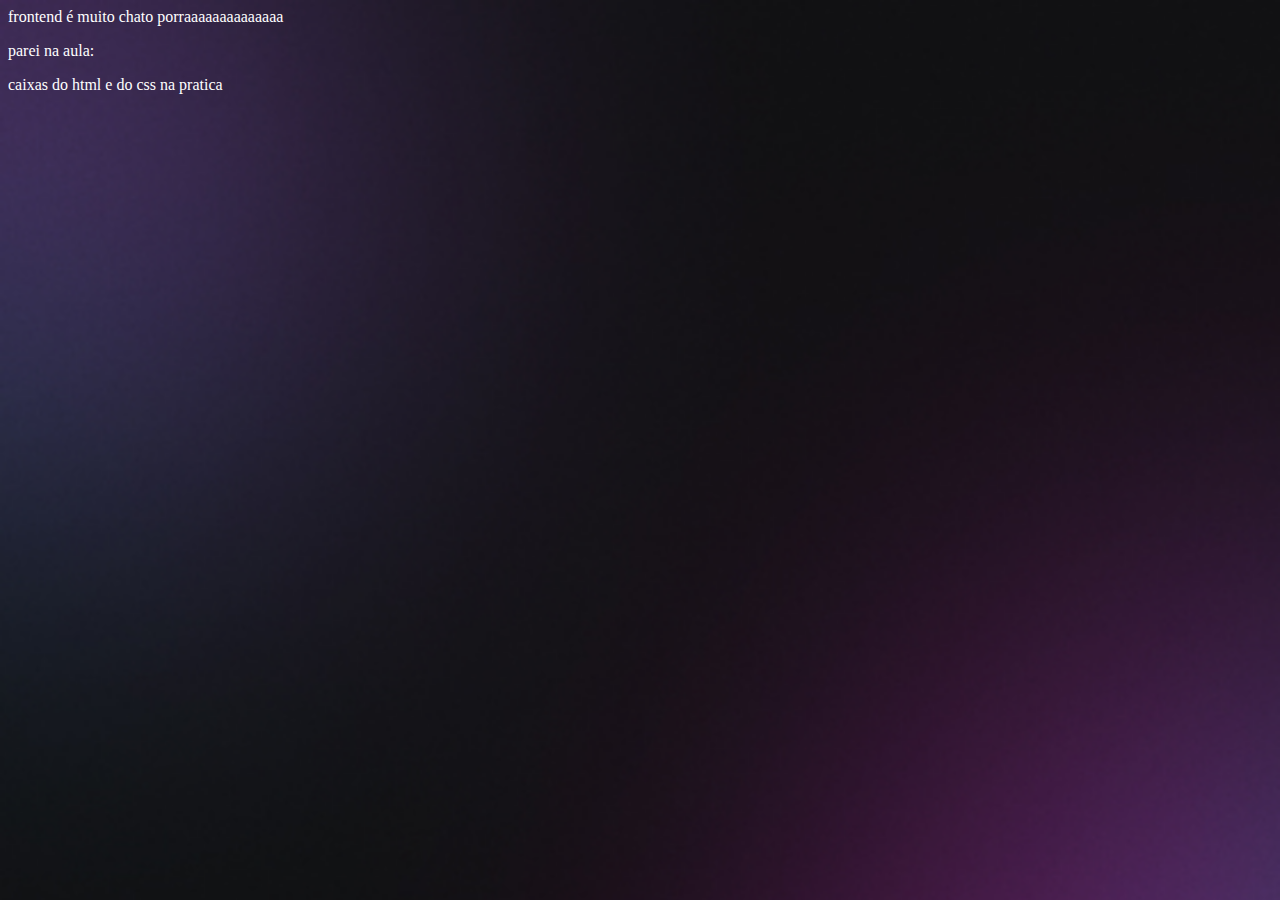
==== index.html @ 3d2202bb "caixas do html e do css na pratica" ====
<!DOCTYPE html>
<html lang="pt-br">
  <head>
    <meta charset="UTF-8" />
    <meta name="viewport" content="width=device-width, initial-scale=1.0" />
    <link rel="stylesheet" href="./style.css">
    <title>DevLinks</title>
  </head>
  <body>
    frontend é muito chato porraaaaaaaaaaaaaa
    <p>parei na aula: </p>
    <p>caixas do html e do css na pratica</p>
  </body>
  <p></p>
</html>
---- style.css ----
body{
    background-image: url(./PROJETO/assets/bg-mobile.jpg);
    background-repeat: no-repeat; /*não repete a imagem*/
    background-position: top center; /*alinha pelo centro e pela cabeça*/
    background-size: cover; /*preenche tudo*/
    color: white;
}
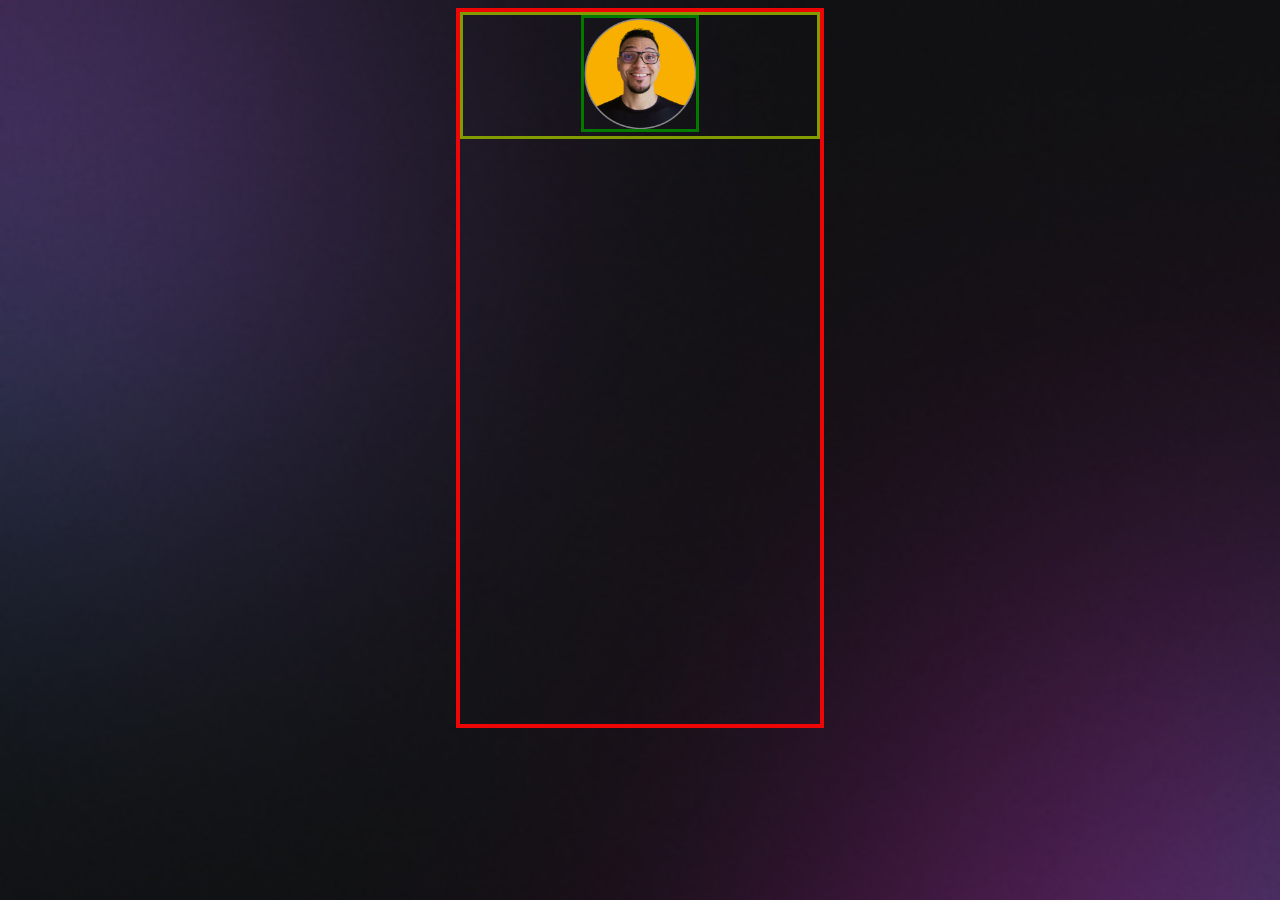
==== commit 0ab1965f: "entendendo conteiners" ====
--- a/index.html
+++ b/index.html
@@ -3,13 +3,17 @@
   <head>
     <meta charset="UTF-8" />
     <meta name="viewport" content="width=device-width, initial-scale=1.0" />
-    <link rel="stylesheet" href="./style.css">
+    <link rel="stylesheet" href="./style.css" />
     <title>DevLinks</title>
   </head>
   <body>
-    frontend é muito chato porraaaaaaaaaaaaaa
-    <p>parei na aula: </p>
-    <p>caixas do html e do css na pratica</p>
+    
+    <div id="conteiner">
+      <div id="profile">
+        <img src="./PROJETO/assets/avatar.png" alt="descricao imagem"/>
+      </div>
+    </div>
+
   </body>
   <p></p>
 </html>
--- a/style.css
+++ b/style.css
@@ -2,6 +2,23 @@
     background-image: url(./PROJETO/assets/bg-mobile.jpg);
     background-repeat: no-repeat; /*não repete a imagem*/
     background-position: top center; /*alinha pelo centro e pela cabeça*/
-    background-size: cover; /*preenche tudo*/
-    color: white;
-}+    background-size: cover; /*preenche todo espaço visivel*/}
+
+#conteiner{
+    border: 4px solid rgb(238, 5, 5);
+    height: 712px;
+    width : 360px;
+    /*essa magin auto deixa o elemento com a mesma
+    distancia da esquerda e da direita*/
+    margin: auto;}
+
+#profile{
+    border: 3px solid rgb(130, 156, 0);
+    /*a utilização de alinhamento no elemento pai
+     centraliza a imagem abaixo*/
+    text-align: center;}
+
+#profile img{
+    border: 3px solid rgb(4, 121, 0);
+    width: 112px; /*há necessidade de definir só altura ou so largura*/}
+
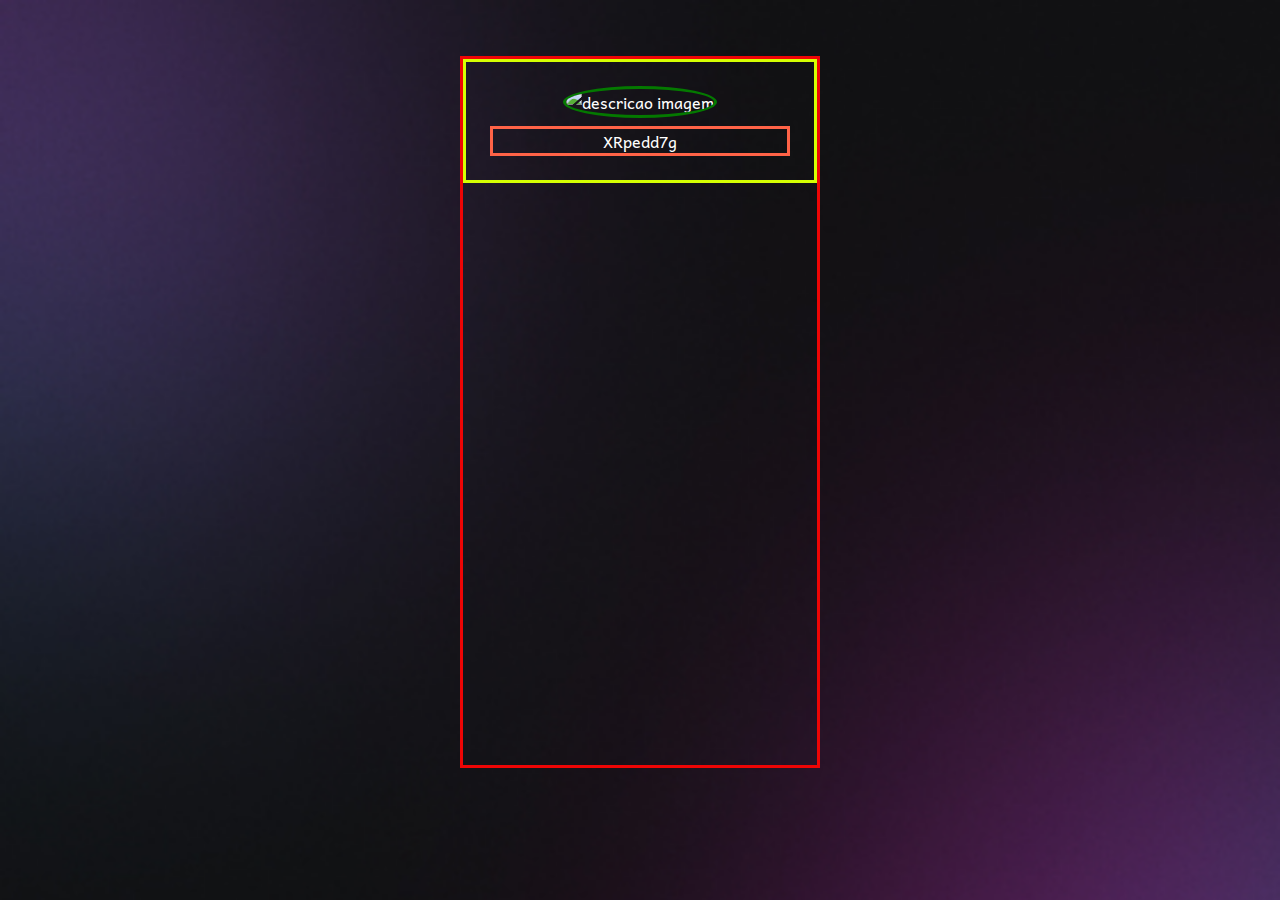
==== commit a33ef486: "entendendo margin paddin" ====
--- a/index.html
+++ b/index.html
@@ -1,19 +1,29 @@
 <!DOCTYPE html>
 <html lang="pt-br">
   <head>
+    <link rel="preconnect" href="https://fonts.googleapis.com" />
+    <link rel="preconnect" href="https://fonts.gstatic.com" crossorigin />
+    <link
+      href="https://fonts.googleapis.com/css2?family=Andika:ital,wght@0,700;1,400&display=swap"
+      rel="stylesheet"
+    />
+
     <meta charset="UTF-8" />
     <meta name="viewport" content="width=device-width, initial-scale=1.0" />
     <link rel="stylesheet" href="./style.css" />
     <title>DevLinks</title>
   </head>
   <body>
-    
     <div id="conteiner">
       <div id="profile">
-        <img src="./PROJETO/assets/avatar.png" alt="descricao imagem"/>
+        <!-- <img src="./PROJETO/assets/avatar.png" alt="descricao imagem" > -->
+        <img
+          src="https://avatars.githubusercontent.com/u/98500930?v=4"
+          alt="descricao imagem"
+        />
+        <p>XRpedd7g</p>
       </div>
     </div>
-
   </body>
   <p></p>
 </html>
--- a/style.css
+++ b/style.css
@@ -1,3 +1,17 @@
+/* zerando toda formatação vinda do navegador */
+* {
+    margin: 0;
+    padding: 0;
+    /* mandando as confugurações respeirarem o tamanho do conteiner */
+    box-sizing: border-box;
+}
+
+ /* elemento universal usa asterisco */
+body * {
+    font-family: 'Andika', sans-serif;
+    color: white;
+}
+
 body{
     background-image: url(./PROJETO/assets/bg-mobile.jpg);
     background-repeat: no-repeat; /*não repete a imagem*/
@@ -5,20 +19,41 @@
     background-size: cover; /*preenche todo espaço visivel*/}
 
 #conteiner{
-    border: 4px solid rgb(238, 5, 5);
+    border: 3px solid rgb(238, 5, 5);
     height: 712px;
     width : 360px;
     /*essa magin auto deixa o elemento com a mesma
     distancia da esquerda e da direita*/
-    margin: auto;}
+    margin: auto;
+    /* adicionando 56px de margem do conteirer principal para cima; */
+    margin-top: 56px;
+    margin-right: auto;
+    margin-left: auto;
+    margin-bottom: auto;
+}
 
 #profile{
-    border: 3px solid rgb(130, 156, 0);
+    border: 3px solid rgb(213, 255, 2);
     /*a utilização de alinhamento no elemento pai
      centraliza a imagem abaixo*/
-    text-align: center;}
+    text-align: center;
+    /* adicionando preencimento de 24px */
+    padding: 24px;
+}
 
 #profile img{
     border: 3px solid rgb(4, 121, 0);
-    width: 112px; /*há necessidade de definir só altura ou so largura*/}
+    width: 112px; /*há necessidade de definir só altura ou solargura*/
+    /* deixando a imagem quadrada redonda */
+    border-radius: 50%; }
+    
+    #profile p{
+    border: 3px solid tomato;
+    font-weight: 500;
+    font-size: 16px;
+    line-height: 24px;
+    /* adicionando 8px de distancia entre o @ e a foto */
+    margin-top: 8px;
+}
 
+
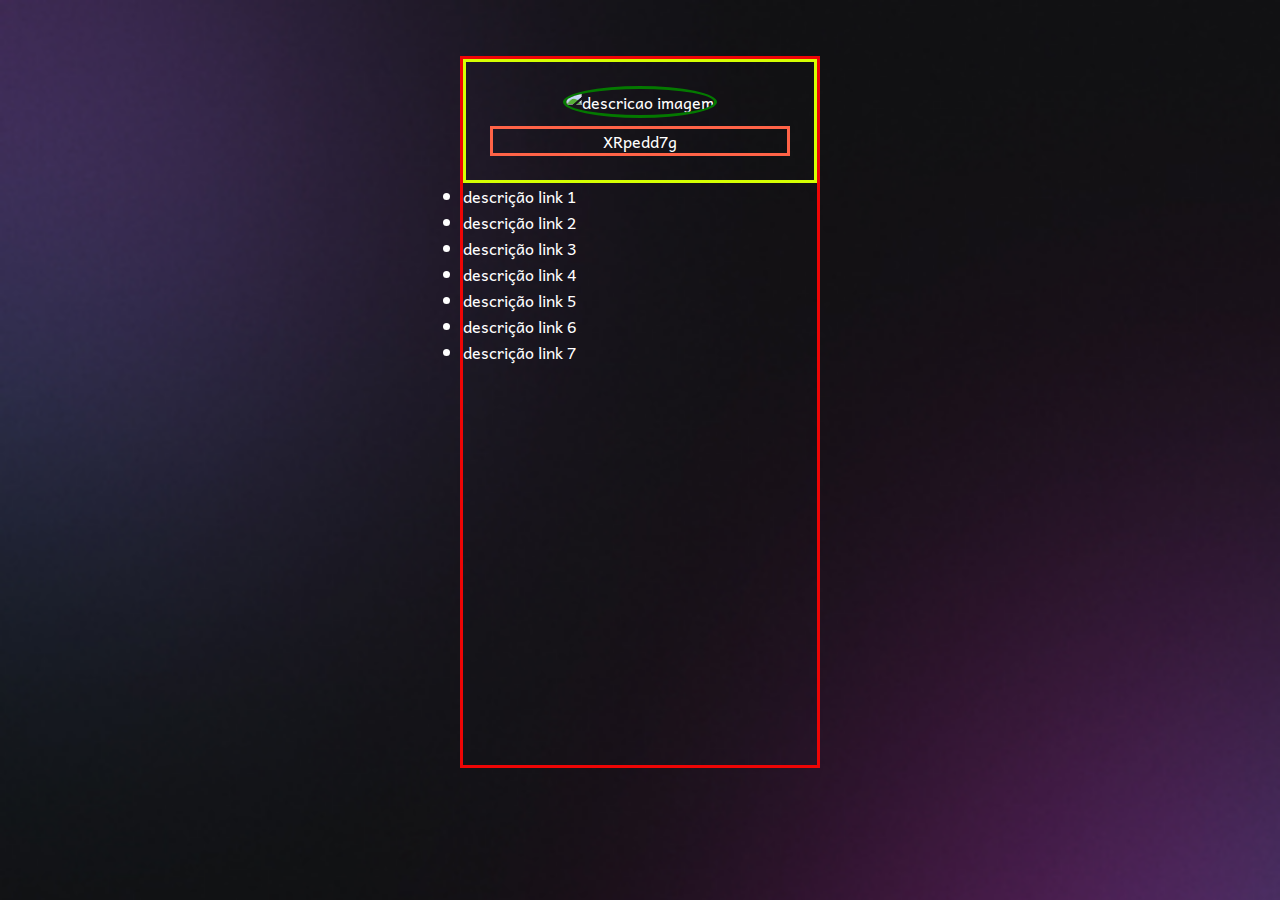
==== commit 2d8e5677: "inserindo links - modulo3 ok" ====
--- a/index.html
+++ b/index.html
@@ -17,12 +17,25 @@
     <div id="conteiner">
       <div id="profile">
         <!-- <img src="./PROJETO/assets/avatar.png" alt="descricao imagem" > -->
+       
         <img
           src="https://avatars.githubusercontent.com/u/98500930?v=4"
           alt="descricao imagem"
         />
+
         <p>XRpedd7g</p>
+
       </div>
+      <ul>
+        <li><a href="" target="_blank"></a>descrição link 1</li>
+        <li><a href="" target="_blank"></a>descrição link 2</li>
+        <li><a href="" target="_blank"></a>descrição link 3</li>
+        <li><a href="" target="_blank"></a>descrição link 4</li>
+        <li><a href="" target="_blank"></a>descrição link 5</li>
+        <li><a href="" target="_blank"></a>descrição link 6</li>
+        <li><a href="" target="_blank"></a>descrição link 7</li>
+        
+      </ul>
     </div>
   </body>
   <p></p>
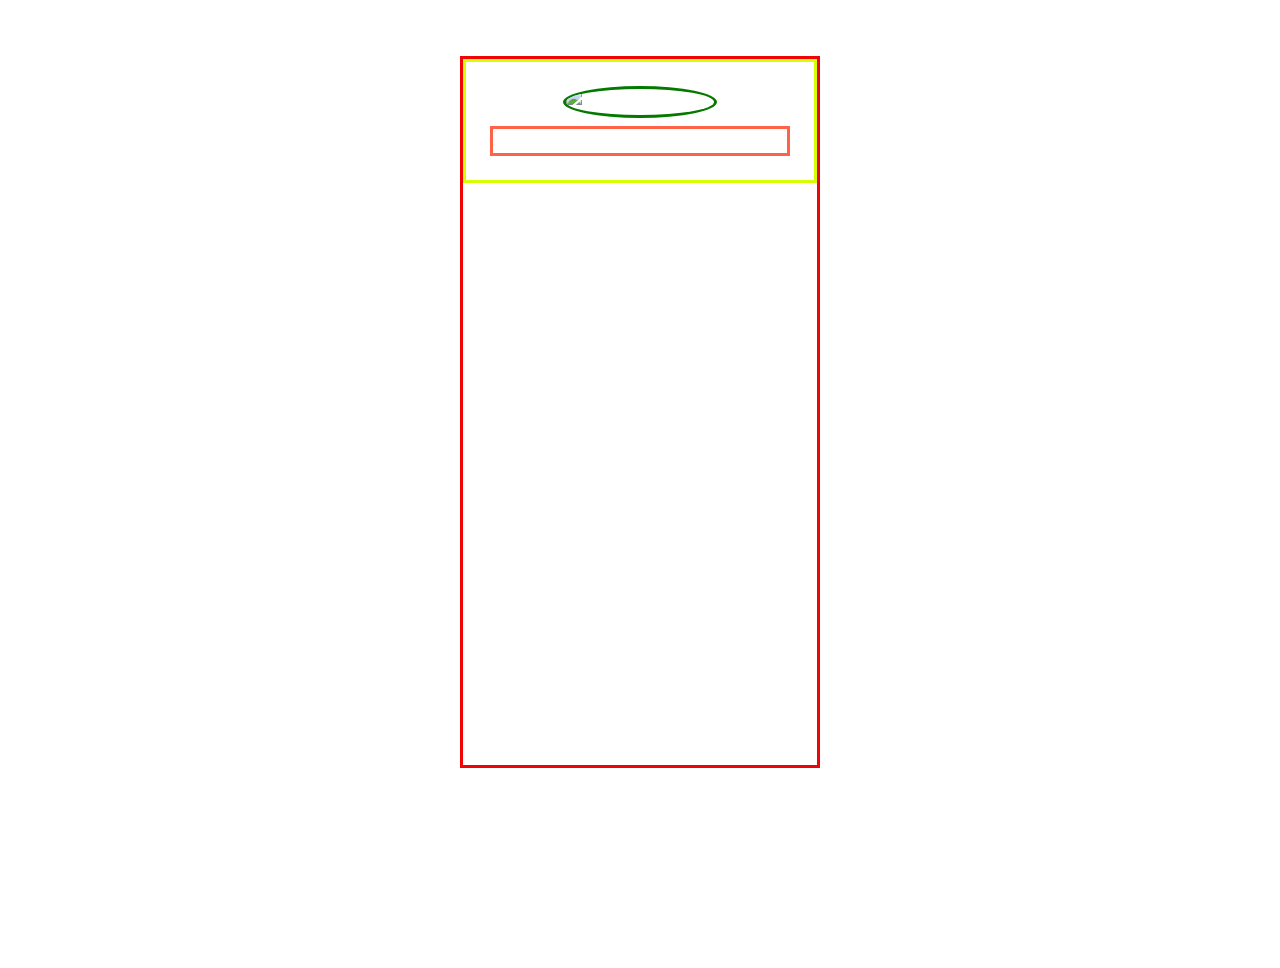
==== commit 8cbd169b: "." ====
--- a/index.html
+++ b/index.html
@@ -7,25 +7,25 @@
       href="https://fonts.googleapis.com/css2?family=Andika:ital,wght@0,700;1,400&display=swap"
       rel="stylesheet"
     />
-
     <meta charset="UTF-8" />
     <meta name="viewport" content="width=device-width, initial-scale=1.0" />
     <link rel="stylesheet" href="./style.css" />
+    
     <title>DevLinks</title>
   </head>
   <body>
     <div id="conteiner">
+
       <div id="profile">
-        <!-- <img src="./PROJETO/assets/avatar.png" alt="descricao imagem" > -->
-       
+        <!-- <img src="./PROJETO/assets/avatar.png" alt="descricao imagem" > -->       
         <img
           src="https://avatars.githubusercontent.com/u/98500930?v=4"
           alt="descricao imagem"
         />
-
         <p>XRpedd7g</p>
 
       </div>
+
       <ul>
         <li><a href="" target="_blank"></a>descrição link 1</li>
         <li><a href="" target="_blank"></a>descrição link 2</li>
@@ -33,10 +33,11 @@
         <li><a href="" target="_blank"></a>descrição link 4</li>
         <li><a href="" target="_blank"></a>descrição link 5</li>
         <li><a href="" target="_blank"></a>descrição link 6</li>
-        <li><a href="" target="_blank"></a>descrição link 7</li>
-        
+        <li><a href="" target="_blank"></a>descrição link 7</li>       
       </ul>
+
     </div>
+
   </body>
-  <p></p>
+
 </html>
--- a/style.css
+++ b/style.css
@@ -13,7 +13,7 @@
 }
 
 body{
-    background-image: url(./PROJETO/assets/bg-mobile.jpg);
+    background-image: url(./assets/bg-mobile.jpg);
     background-repeat: no-repeat; /*não repete a imagem*/
     background-position: top center; /*alinha pelo centro e pela cabeça*/
     background-size: cover; /*preenche todo espaço visivel*/}
@@ -29,7 +29,7 @@
     margin-top: 56px;
     margin-right: auto;
     margin-left: auto;
-    margin-bottom: auto;
+    margin-bottom: 200px;
 }
 
 #profile{
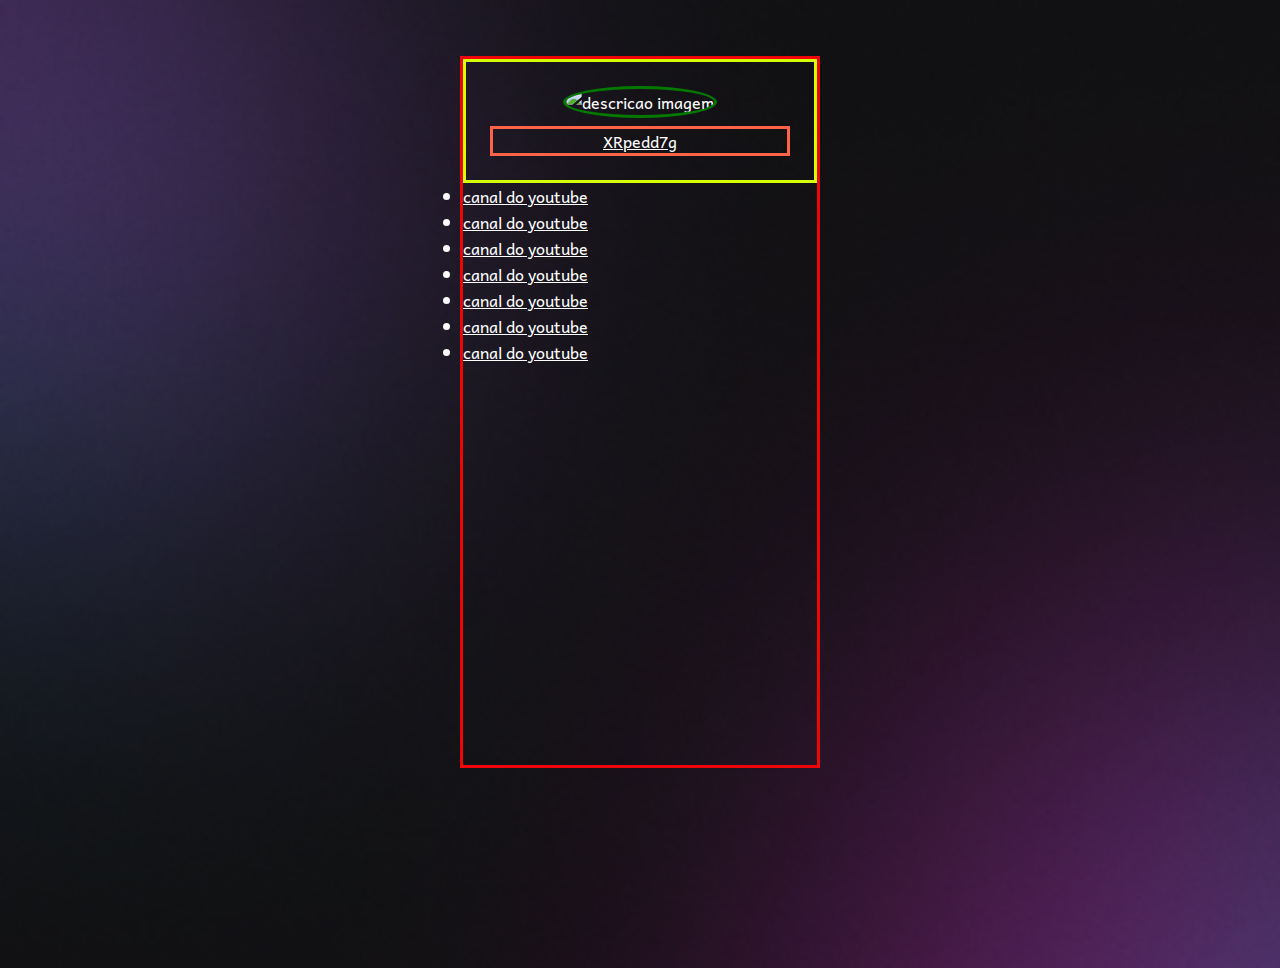
==== commit ab8d6ac8: "." ====
--- a/index.html
+++ b/index.html
@@ -22,18 +22,18 @@
           src="https://avatars.githubusercontent.com/u/98500930?v=4"
           alt="descricao imagem"
         />
-        <p>XRpedd7g</p>
+        <p><a href="https://www.youtube.com/channel/UCAhMwFizlnbEpzxXRpedd7g">XRpedd7g</a></p>
 
       </div>
 
       <ul>
-        <li><a href="" target="_blank"></a>descrição link 1</li>
-        <li><a href="" target="_blank"></a>descrição link 2</li>
-        <li><a href="" target="_blank"></a>descrição link 3</li>
-        <li><a href="" target="_blank"></a>descrição link 4</li>
-        <li><a href="" target="_blank"></a>descrição link 5</li>
-        <li><a href="" target="_blank"></a>descrição link 6</li>
-        <li><a href="" target="_blank"></a>descrição link 7</li>       
+        <li><a href="https://www.youtube.com/channel/UCAhMwFizlnbEpzxXRpedd7g" target="_blank">canal do youtube</a></li>
+        <li><a href="https://www.youtube.com/channel/UCAhMwFizlnbEpzxXRpedd7g" target="_blank">canal do youtube</a></li>
+        <li><a href="https://www.youtube.com/channel/UCAhMwFizlnbEpzxXRpedd7g" target="_blank">canal do youtube</a></li>
+        <li><a href="https://www.youtube.com/channel/UCAhMwFizlnbEpzxXRpedd7g" target="_blank">canal do youtube</a></li>
+        <li><a href="https://www.youtube.com/channel/UCAhMwFizlnbEpzxXRpedd7g" target="_blank">canal do youtube</a></li>
+        <li><a href="https://www.youtube.com/channel/UCAhMwFizlnbEpzxXRpedd7g" target="_blank">canal do youtube</a></li>
+        <li><a href="https://www.youtube.com/channel/UCAhMwFizlnbEpzxXRpedd7g" target="_blank">canal do youtube</a></li>       
       </ul>
 
     </div>
--- a/style.css
+++ b/style.css
@@ -13,7 +13,7 @@
 }
 
 body{
-    background-image: url(./assets/bg-mobile.jpg);
+    background-image: url(/bg-mobile.jpg);
     background-repeat: no-repeat; /*não repete a imagem*/
     background-position: top center; /*alinha pelo centro e pela cabeça*/
     background-size: cover; /*preenche todo espaço visivel*/}
